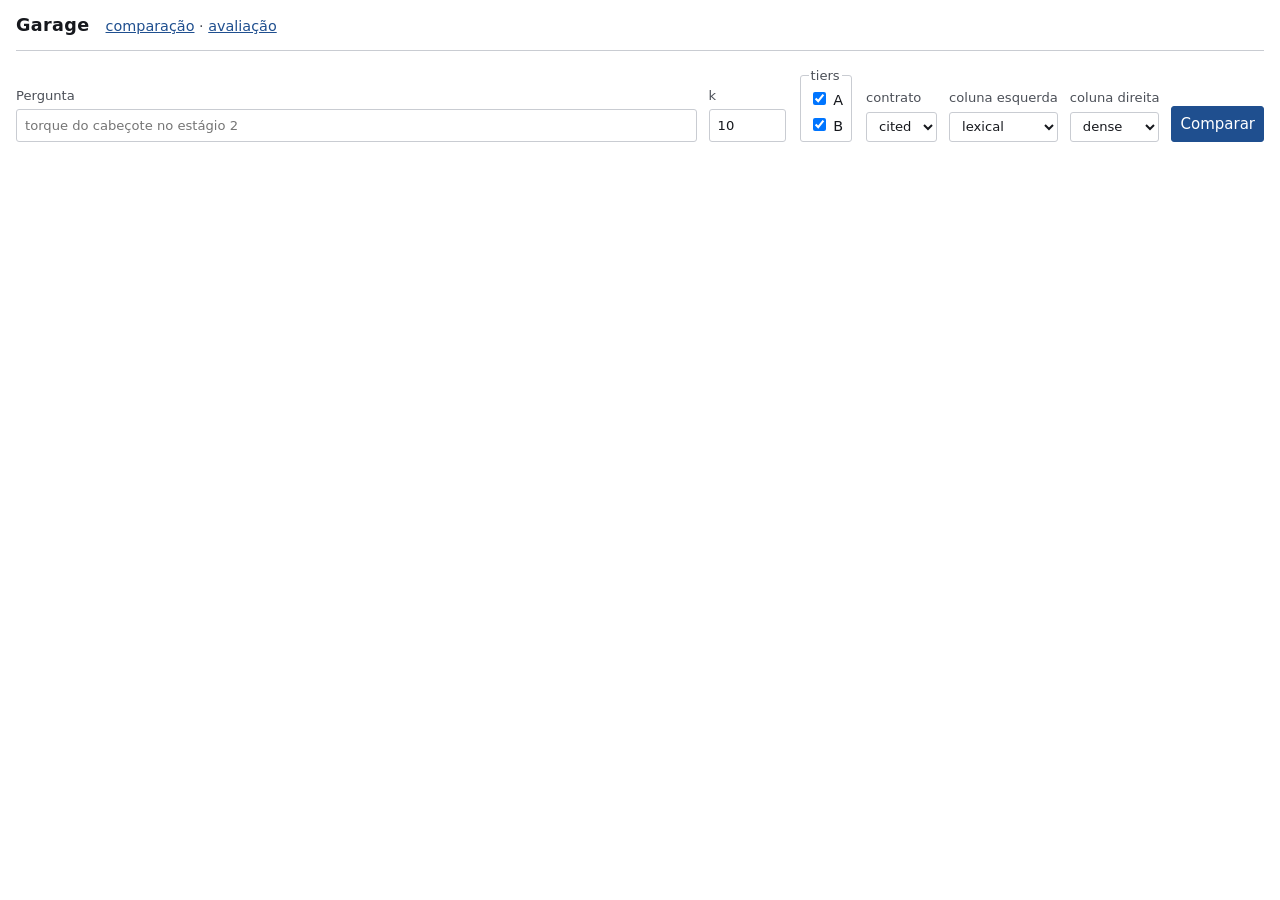
==== src/garage/static/index.html @ 887a8b47 "feat: two-column comparison UI with a rendered trace panel Closes #9.  Hand-written HTML, CSS and ES" ====
<!doctype html>
<!--
  Hand-written HTML, CSS and ES modules. No Node, no bundler, no package.json — the browser loads
  the modules directly and the container serves the directory (ADR-0006: one language, one image).
  The styling is deliberately plain: the visual language of this project has not been decided yet,
  and a strong one committed here would only have to be undone.
-->
<html lang="pt-BR">
  <head>
    <meta charset="utf-8" />
    <meta name="viewport" content="width=device-width, initial-scale=1" />
    <title>Garage — comparação lado a lado</title>
    <link rel="stylesheet" href="./styles.css" />
  </head>
  <body>
    <header class="top">
      <h1>Garage</h1>
      <nav><a href="./index.html" aria-current="page">comparação</a> · <a href="./eval.html">avaliação</a></nav>
    </header>

    <form id="ask" class="ask">
      <label class="field grow">
        <span>Pergunta</span>
        <input id="question" name="question" type="text" required maxlength="1000"
               placeholder="torque do cabeçote no estágio 2" />
      </label>
      <label class="field">
        <span>k</span>
        <input id="k" type="number" min="1" max="50" value="10" />
      </label>
      <fieldset class="field">
        <legend>tiers</legend>
        <label><input type="checkbox" name="tier" value="A" checked /> A</label>
        <label><input type="checkbox" name="tier" value="B" checked /> B</label>
      </fieldset>
      <label class="field">
        <span>contrato</span>
        <select id="contract">
          <option value="cited" selected>cited</option>
          <option value="free">free</option>
        </select>
      </label>
      <label class="field">
        <span>coluna esquerda</span>
        <select id="left"><option value="lexical" selected>lexical</option></select>
      </label>
      <label class="field">
        <span>coluna direita</span>
        <select id="right"><option value="dense" selected>dense</option></select>
      </label>
      <button type="submit">Comparar</button>
    </form>

    <p id="status" class="status" role="status" aria-live="polite"></p>
    <main id="output"></main>

    <script type="module" src="./main.js"></script>
  </body>
</html>
---- src/garage/static/styles.css ----
/*
  Sober on purpose. The aesthetic conversation for this project has not happened yet, so nothing
  here commits to a visual identity that would later have to be undone: system fonts, a neutral
  palette, one accent.

  What is *not* aesthetic and is load-bearing is marked as such below — the tier treatment above
  all. Colour is the last of four redundant channels there, never the only one, because WCAG 1.4.1
  and because in grayscale a factory manual and a forum post must still not look alike.
*/

:root {
  --bg: #ffffff;
  --panel: #f6f6f4;
  --ink: #16181d;
  --muted: #4c5058;
  --line: #c9ccd2;
  --accent: #1f4f8f;
  --warn: #7a4a05;
  --error: #8a1d1d;
  --ok: #1d5c34;
  --band: #d7dde6;
}

@media (prefers-color-scheme: dark) {
  :root {
    --bg: #14161a;
    --panel: #1d2027;
    --ink: #e9ecf1;
    --muted: #a8aeb9;
    --line: #3a3f49;
    --accent: #8fb6ea;
    --warn: #e0b471;
    --error: #f09a9a;
    --ok: #86d3a3;
    --band: #333a46;
  }
}

* { box-sizing: border-box; }

body {
  margin: 0;
  padding: 0 1rem 3rem;
  background: var(--bg);
  color: var(--ink);
  font: 15px/1.5 system-ui, -apple-system, "Segoe UI", Roboto, sans-serif;
}

a { color: var(--accent); }

.top {
  display: flex;
  align-items: baseline;
  gap: 1rem;
  padding: 0.75rem 0;
  border-bottom: 1px solid var(--line);
}
.top h1 { font-size: 1.1rem; margin: 0; letter-spacing: 0.02em; }
.top nav { color: var(--muted); font-size: 0.9rem; }

.mono { font-family: ui-monospace, SFMono-Regular, Menlo, Consolas, monospace; }
.small { font-size: 0.82em; }
.aside { color: var(--muted); font-size: 0.85em; }

/* --- form ------------------------------------------------------------------------------------ */

.ask {
  display: flex;
  flex-wrap: wrap;
  gap: 0.75rem;
  align-items: flex-end;
  padding: 0.9rem 0;
}
.field { display: flex; flex-direction: column; gap: 0.25rem; font-size: 0.82rem; color: var(--muted); }
.field.grow { flex: 1 1 22rem; }
fieldset.field { border: 1px solid var(--line); border-radius: 3px; padding: 0.2rem 0.5rem; }
fieldset.field label { color: var(--ink); font-size: 0.9rem; }
input, select, button {
  font: inherit;
  color: var(--ink);
  background: var(--bg);
  border: 1px solid var(--line);
  border-radius: 3px;
  padding: 0.35rem 0.5rem;
}
button { background: var(--accent); color: var(--bg); border-color: var(--accent); cursor: pointer; }
@media (prefers-color-scheme: dark) { button { color: #14161a; } }

.status { color: var(--muted); font-size: 0.88rem; min-height: 1.4em; margin: 0 0 0.75rem; }
.status-error { color: var(--error); font-weight: 600; }

/* --- shared header, overlap, notes ------------------------------------------------------------ */

.shared, .overlap, .note, .alert {
  border: 1px solid var(--line);
  border-radius: 4px;
  padding: 0.75rem 0.9rem;
  margin-bottom: 0.75rem;
  background: var(--panel);
}
.shared .question { margin: 0 0 0.5rem; font-size: 1.15rem; }
.overlap { display: flex; gap: 0.75rem; align-items: baseline; font-size: 0.9rem; }
.overlap-label { text-transform: uppercase; letter-spacing: 0.08em; font-size: 0.72rem; color: var(--muted); }
.note { border-left: 4px solid var(--warn); }
.note p { margin: 0.4rem 0 0; font-size: 0.9rem; }
.alert { border-left: 4px solid var(--error); }

.kv { display: grid; grid-template-columns: max-content 1fr; gap: 0.15rem 0.75rem; margin: 0; }
.kv dt { color: var(--muted); font-size: 0.82rem; }
.kv dd { margin: 0; overflow-wrap: anywhere; }

/* --- columns ---------------------------------------------------------------------------------- */

.columns { display: grid; grid-template-columns: 1fr 1fr; gap: 0.75rem; align-items: start; }
@media (max-width: 60rem) { .columns { grid-template-columns: 1fr; } }

/*
  Independent scroll, sticky headers. Synchronising the two scrollbars was considered and rejected:
  one column routinely abstains with zero chunks while the other returns ten, and a synced scroll
  would pair a paragraph with several screens of nothing. What is synchronised is the *highlight*.
*/
.arm {
  border: 1px solid var(--line);
  border-radius: 4px;
  overflow-y: auto;
  max-height: 78vh;
  background: var(--bg);
}
.arm-head {
  position: sticky;
  top: 0;
  z-index: 2;
  background: var(--panel);
  border-bottom: 1px solid var(--line);
  padding: 0.6rem 0.8rem;
}
.arm-head h3 { margin: 0 0 0.35rem; font-size: 1rem; text-transform: lowercase; letter-spacing: 0.04em; }

.panel, .state { margin: 0.7rem 0.8rem; }
.panel h4, .state h4 { margin: 0 0 0.35rem; font-size: 0.9rem; }
.panel { border-top: 1px solid var(--line); padding-top: 0.7rem; }

/* --- the five states, five looks --------------------------------------------------------------- */

.state { border-radius: 4px; padding: 0.6rem 0.7rem; }
.state p { margin: 0.3rem 0 0; }

/* Nothing failed: dashed neutral frame, no alert colour, no icon. */
.state-disabled { border: 1px dashed var(--line); color: var(--muted); }
/* A correct refusal: quiet, positive, never red. */
.state-abstained { border: 1px solid var(--line); border-left: 4px solid var(--ok); }
/* The provider could not be asked: a warning band across the column. */
.state-degraded { border: 1px solid var(--warn); border-left: 4px solid var(--warn); background: color-mix(in srgb, var(--warn) 8%, transparent); }
/* It answered, it was billed, and we refused it. */
.state-rejected { border: 1px solid var(--error); border-left: 4px solid var(--error); background: color-mix(in srgb, var(--error) 8%, transparent); }
.state-answered { border: 1px solid var(--line); }

.prose { line-height: 1.65; }
.claim-unsupported {
  /* Shown, marked. Not hidden and not merely faded — opacity alone is invisible to a reader who
     never saw the supported version beside it. */
  border: 1px dotted var(--error);
  padding: 0 0.2rem;
}
.badge {
  display: inline-block;
  font-size: 0.65rem;
  letter-spacing: 0.08em;
  border: 1px solid currentColor;
  border-radius: 2px;
  padding: 0 0.25rem;
  margin-right: 0.25rem;
  vertical-align: 0.1em;
}
.badge-error { color: var(--error); }

/* Citations: a focusable button, tier carried inside the glyph. */
.cite {
  background: none;
  border: none;
  border-bottom: 2px solid currentColor;
  padding: 0 0.1rem;
  margin: 0 0.05rem;
  color: var(--accent);
  cursor: pointer;
  font-size: 0.95em;
  line-height: 1;
}
.cite.tier-b { border-bottom-style: dashed; font-style: italic; }
.cite:focus-visible { outline: 2px solid var(--accent); outline-offset: 2px; }

/* --- tier: four channels, colour last ----------------------------------------------------------
   1. text label, always spelled out ("TIER A · manual"), never a bare letter;
   2. frame shape — solid 4px left border for A, dashed 4px for B;
   3. typography — A semibold, B normal italic;
   4. colour, as reinforcement only.
   The QA check this must pass: under `filter: grayscale(1)` the two are still distinguishable.
   Channels 1–3 survive that, and survive monochrome printing and colour blindness with it. */

.chunk.tier-a { border-left: 4px solid var(--accent); }
.chunk.tier-a .tier-label { font-weight: 600; color: var(--accent); }
.chunk.tier-b { border-left: 4px dashed var(--muted); }
.chunk.tier-b .tier-label { font-style: italic; font-weight: 400; color: var(--muted); }
.chunk.tier-b .chunk-text { font-style: italic; }
.tier-label { font-size: 0.72rem; letter-spacing: 0.06em; }

/* --- chunks -------------------------------------------------------------------------------------- */

.chunks { list-style: none; margin: 0; padding: 0; display: flex; flex-direction: column; gap: 0.5rem; }
.chunk {
  border: 1px solid var(--line);
  border-radius: 3px;
  padding: 0.5rem 0.6rem;
  background: var(--panel);
}
.chunk:focus-visible { outline: 2px solid var(--accent); outline-offset: 1px; }
.chunk.linked { box-shadow: inset 0 0 0 2px var(--accent); }
.chunk.flash { animation: flash 1.2s ease-out; }
@keyframes flash { from { background: color-mix(in srgb, var(--accent) 25%, transparent); } }

.chunk-head { display: flex; gap: 0.5rem; align-items: baseline; flex-wrap: wrap; }
.position { font-variant-numeric: tabular-nums; font-weight: 600; }
.score { margin-left: auto; font-variant-numeric: tabular-nums; font-size: 0.85rem; }
.chunk-source { font-size: 0.82rem; color: var(--muted); margin-top: 0.25rem; }
.sep { opacity: 0.5; }
.chunk-text { margin: 0.4rem 0; white-space: pre-wrap; font-size: 0.9rem; }
.cross { margin: 0.25rem 0 0; font-size: 0.78rem; color: var(--muted); font-variant-numeric: tabular-nums; }

.score-track { position: relative; height: 6px; background: var(--band); border-radius: 2px; margin-top: 0.3rem; }
.score-fill { position: absolute; inset: 0 auto 0 0; background: var(--accent); border-radius: 2px; min-width: 2px; }
/* Gridlines, drawn only on an absolute axis (the cosine). They are what makes a distant nearest
   neighbour legible without inventing a floor the retriever does not have. */
.tick { position: absolute; top: -2px; bottom: -2px; width: 1px; background: var(--ink); opacity: 0.35; }

.components { margin-top: 0.35rem; font-size: 0.8rem; }
.components dd { font-variant-numeric: tabular-nums; }
/* "não disparou" is a different fact from a low score, and reads as one. */
.did-not-fire { color: var(--muted); font-style: italic; }

/* --- the waterfall ------------------------------------------------------------------------------- */

.waterfall { display: flex; flex-direction: column; gap: 0.45rem; }
.trace-row.depth-1 { margin-left: 1rem; }
.trace-head { display: flex; gap: 0.5rem; align-items: baseline; font-size: 0.85rem; }
.trace-name { font-family: ui-monospace, Menlo, Consolas, monospace; }
/* The number is the datum; the bar is support. Right-aligned so a column of them reads vertically. */
.trace-time { margin-left: auto; font-variant-numeric: tabular-nums; }
.trace-row.not-run { color: var(--muted); }

.bar-track { height: 10px; background: var(--band); border-radius: 2px; overflow: hidden; }
.bar { height: 100%; background: var(--accent); min-width: 2px; }
/* An error is a diagonal hatch plus a 2px border plus the textual ERRO badge above. Red is added on
   top of those; it is never the signal by itself. */
.bar-error {
  background: repeating-linear-gradient(45deg, var(--error) 0 4px, transparent 4px 8px);
  border: 2px solid var(--error);
}
/* A stage that never ran gets a dashed empty track, no bar, and an em dash for a duration. */
.bar-absent { width: 100%; background: none; border-top: 1px dashed var(--line); margin-top: 4px; }

.attrs summary { font-size: 0.78rem; color: var(--muted); cursor: pointer; }

.peek {
  position: fixed;
  bottom: 1rem;
  left: 50%;
  transform: translateX(-50%);
  background: var(--ink);
  color: var(--bg);
  padding: 0.3rem 0.7rem;
  border-radius: 3px;
  font-size: 0.82rem;
  z-index: 5;
}
.peek[hidden] { display: none; }

/* --- metrics screen ------------------------------------------------------------------------------ */

.metrics { border-collapse: collapse; width: 100%; font-size: 0.88rem; }
.metrics th, .metrics td { border-bottom: 1px solid var(--line); padding: 0.3rem 0.5rem; text-align: left; }
.metrics thead th { font-size: 0.75rem; color: var(--muted); text-transform: uppercase; letter-spacing: 0.05em; }
.metrics .num { font-variant-numeric: tabular-nums; text-align: right; }
.metrics .worse { color: var(--error); font-weight: 600; }
.metrics tr.ungated { color: var(--muted); }

.corridor { position: relative; height: 12px; min-width: 12rem; background: var(--band); border-radius: 2px; }
/* Policy, drawn as policy: the band the gate tolerates, not a confidence interval. */
.corridor-band { position: absolute; top: 0; bottom: 0; background: color-mix(in srgb, var(--warn) 45%, transparent); }
.corridor-mark { position: absolute; top: -2px; bottom: -2px; width: 2px; background: var(--ink); }
.corridor-measured { position: absolute; top: -3px; bottom: -3px; width: 2px; background: var(--accent); border-left: 2px dotted var(--accent); }
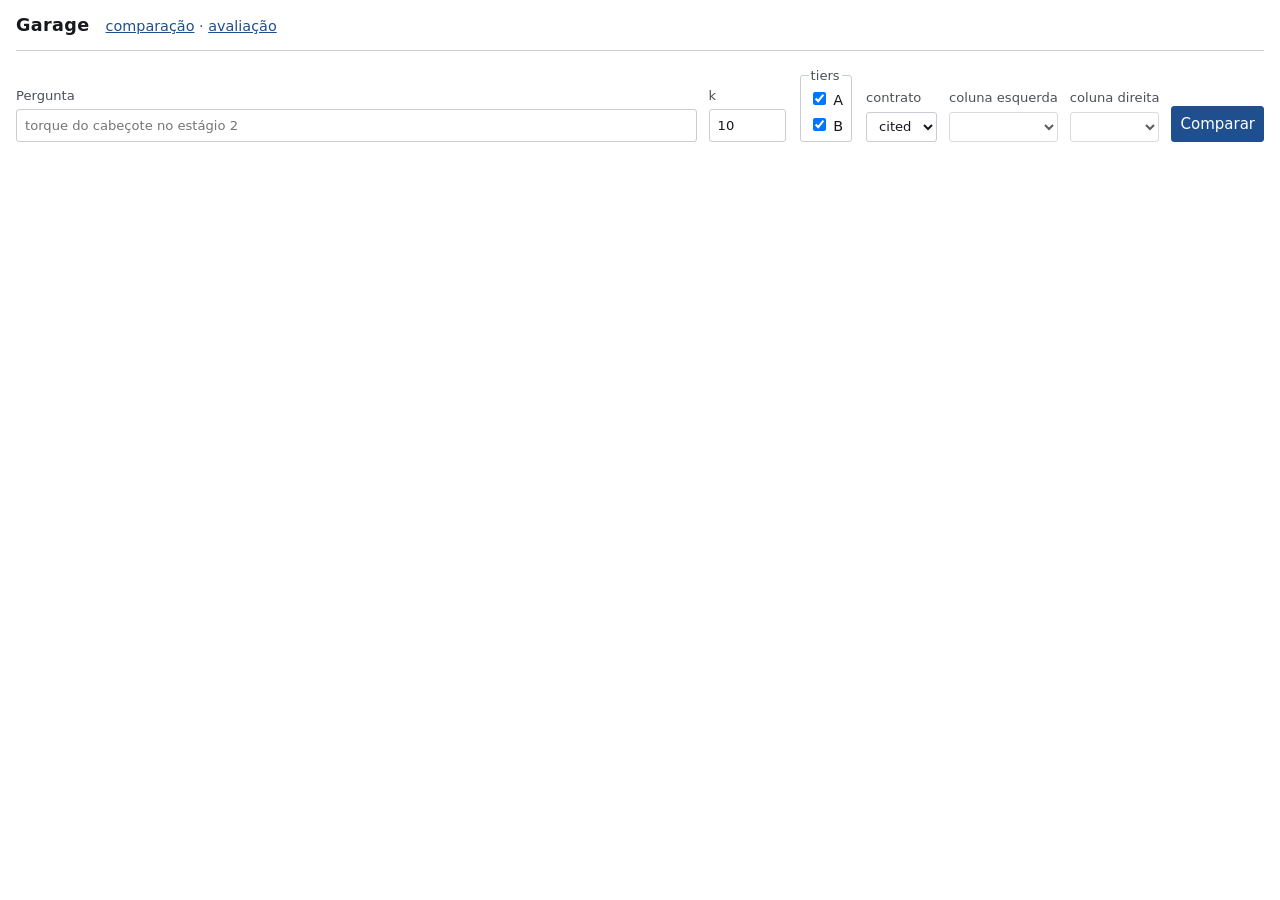
==== commit 205e025b: "fix: a rejected answer is billed on the wire, not only on the span QA blocker, and the defect predat" ====
--- a/src/garage/static/index.html
+++ b/src/garage/static/index.html
@@ -10,6 +10,10 @@
     <meta charset="utf-8" />
     <meta name="viewport" content="width=device-width, initial-scale=1" />
     <title>Garage — comparação lado a lado</title>
+    <!-- An empty icon, declared so the browser stops requesting `/favicon.ico` and logging a 404
+         against a page that is working. The console of this demo is part of the demo: a visitor who
+         opens the developer tools to check that nothing is being hidden should find it quiet. -->
+    <link rel="icon" href="data:," />
     <link rel="stylesheet" href="./styles.css" />
   </head>
   <body>
@@ -40,15 +44,22 @@
           <option value="free">free</option>
         </select>
       </label>
+      <!--
+        Both selects start empty and disabled, and no strategy name is written here. They used to
+        hold `lexical` and `dense` as placeholders, which meant a lexical-only build showed a
+        visitor a `dense` option until `GET /strategies` came back — a strategy this build cannot
+        serve, offered by the interface, for one round trip. Empty is honest: the list is a property
+        of the running build and this file does not know it.
+      -->
       <label class="field">
         <span>coluna esquerda</span>
-        <select id="left"><option value="lexical" selected>lexical</option></select>
+        <select id="left" disabled></select>
       </label>
       <label class="field">
         <span>coluna direita</span>
-        <select id="right"><option value="dense" selected>dense</option></select>
+        <select id="right" disabled></select>
       </label>
-      <button type="submit">Comparar</button>
+      <button type="submit" disabled>Comparar</button>
     </form>
 
     <p id="status" class="status" role="status" aria-live="polite"></p>
--- a/src/garage/static/styles.css
+++ b/src/garage/static/styles.css
@@ -154,6 +154,11 @@
 /* It answered, it was billed, and we refused it. */
 .state-rejected { border: 1px solid var(--error); border-left: 4px solid var(--error); background: color-mix(in srgb, var(--error) 8%, transparent); }
 .state-answered { border: 1px solid var(--line); }
+/* Not a state of the answer at all: the request never completed, so there is no answer to be in a
+   state. It shares its neutral dashed look with `state-disabled` — both are "this did not run" — and
+   deliberately not the red frame of `state-rejected`, which means the opposite: answered, billed,
+   and refused by us. */
+.state-unreachable { border: 1px dashed var(--muted); border-left: 4px dashed var(--muted); }
 
 .prose { line-height: 1.65; }
 .claim-unsupported {
@@ -260,6 +265,10 @@
 
 .attrs summary { font-size: 0.78rem; color: var(--muted); cursor: pointer; }
 
+/* A provider's raw error message is one long line and would otherwise give the whole column a
+   horizontal scrollbar. It wraps instead: the column scrolls vertically and only vertically. */
+pre { white-space: pre-wrap; overflow-wrap: anywhere; margin: 0.3rem 0 0; }
+
 .peek {
   position: fixed;
   bottom: 1rem;
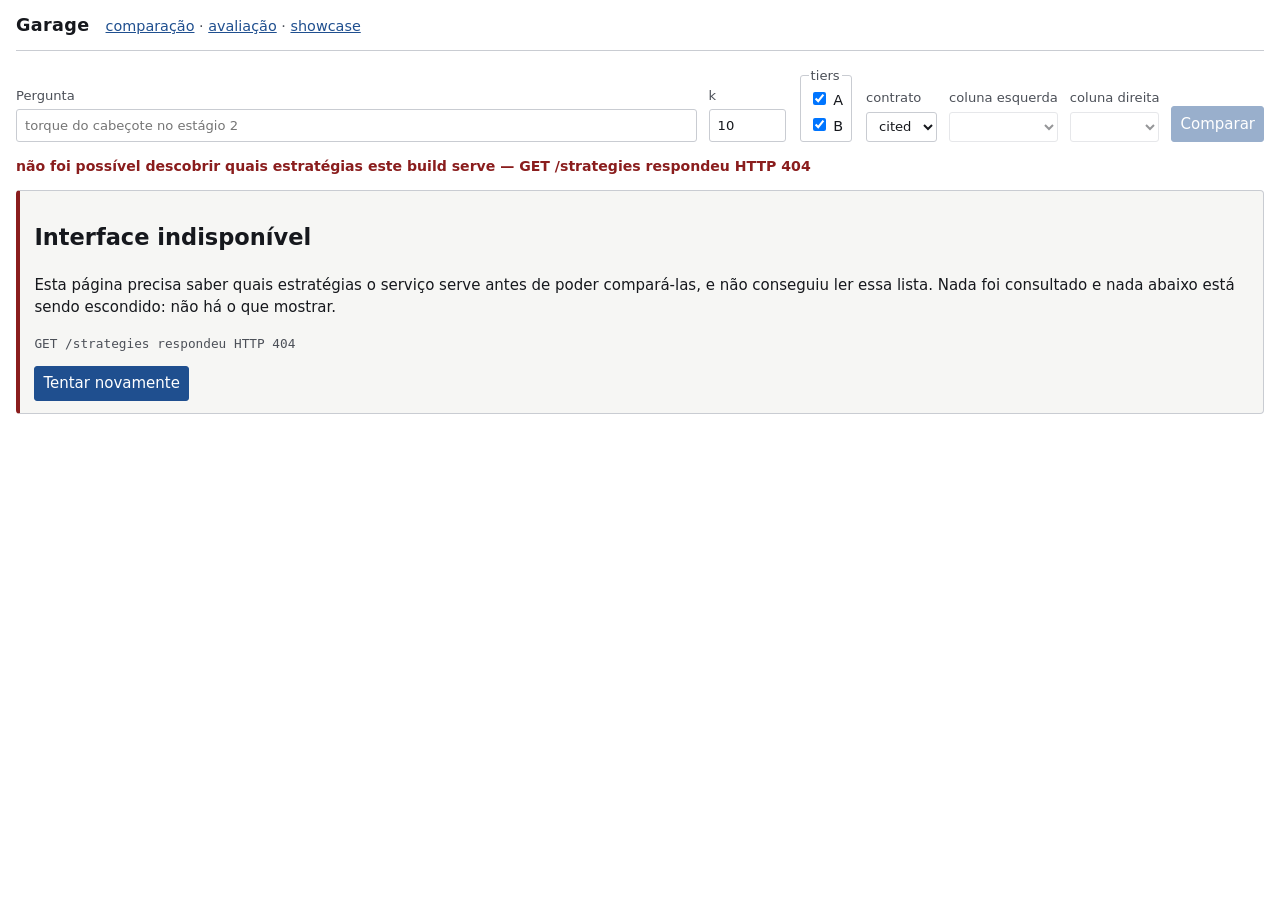
==== commit e38aa73b: "feat: a precomputed showcase that renders without a model call or a leak The artefact #11 needs and " ====
--- a/src/garage/static/index.html
+++ b/src/garage/static/index.html
@@ -19,7 +19,11 @@
   <body>
     <header class="top">
       <h1>Garage</h1>
-      <nav><a href="./index.html" aria-current="page">comparação</a> · <a href="./eval.html">avaliação</a></nav>
+      <nav>
+        <a href="./index.html" aria-current="page">comparação</a> ·
+        <a href="./eval.html">avaliação</a> ·
+        <a href="./showcase.html">showcase</a>
+      </nav>
     </header>
 
     <form id="ask" class="ask">
--- a/src/garage/static/styles.css
+++ b/src/garage/static/styles.css
@@ -84,6 +84,10 @@
   padding: 0.35rem 0.5rem;
 }
 button { background: var(--accent); color: var(--bg); border-color: var(--accent); cursor: pointer; }
+/* A disabled control has to look disabled. The selects and the submit button start that way and are
+   enabled only once `GET /strategies` answers, so without this a page that cannot be used renders
+   identically to one that can — which is the same dishonesty as a zero-millisecond bar. */
+button:disabled, select:disabled, input:disabled { opacity: 0.45; cursor: not-allowed; }
 @media (prefers-color-scheme: dark) { button { color: #14161a; } }
 
 .status { color: var(--muted); font-size: 0.88rem; min-height: 1.4em; margin: 0 0 0.75rem; }
@@ -297,3 +301,85 @@
 .corridor-band { position: absolute; top: 0; bottom: 0; background: color-mix(in srgb, var(--warn) 45%, transparent); }
 .corridor-mark { position: absolute; top: -2px; bottom: -2px; width: 2px; background: var(--ink); }
 .corridor-measured { position: absolute; top: -3px; bottom: -3px; width: 2px; background: var(--accent); border-left: 2px dotted var(--accent); }
+
+/* --- the showcase screen --------------------------------------------------------------------------
+   Everything below exists to make "these numbers are old" impossible to miss, on channels that do
+   not all depend on a working colour display — the same argument the tier treatment makes above.
+   Texture first, text second, colour last. */
+
+/* A repeating diagonal hatch, and deliberately not a lighter shade of the panel background. A tone
+   says nothing in monochrome, nothing in print, and nothing to a reader who has never seen the live
+   page beside it. A hatch is visible in all three. It is kept faint enough to read text over —
+   checked against the body colour, not guessed — and the region is bordered as well, so the
+   boundary of "what is precomputed" is a line and not a gradient. */
+.precomputed {
+  background-image: repeating-linear-gradient(
+    45deg,
+    color-mix(in srgb, var(--muted) 22%, transparent) 0 3px,
+    transparent 3px 10px
+  );
+  border: 2px solid var(--muted);
+  border-radius: 4px;
+  padding: 0.5rem;
+}
+.precomputed-banner { border-left: 4px solid var(--muted); }
+
+/* Channel 2: a stamp on every panel of numbers. Small, monospaced and repetitive on purpose — it is
+   a watermark, not a heading, and a screenshot of any single panel still carries the record id. */
+.stamp {
+  margin: 0 0 0.3rem;
+  font-family: ui-monospace, SFMono-Regular, Menlo, Consolas, monospace;
+  font-size: 0.62rem;
+  letter-spacing: 0.09em;
+  color: var(--muted);
+  border-bottom: 1px dashed var(--muted);
+  padding-bottom: 0.15rem;
+}
+
+/* The strip plot: n marks on a line. No whisker, no box, no mean — see `showcasescreen.js`. */
+.spreads { display: flex; flex-direction: column; gap: 0.55rem; }
+.spread-head { display: flex; gap: 0.5rem; align-items: baseline; font-size: 0.82rem; }
+.spread-label { color: var(--muted); }
+.spread-range { margin-left: auto; font-variant-numeric: tabular-nums; }
+/* A quantity that did not move across n draws is the good outcome at temperature 0, and it reads as
+   a statement rather than as a missing range. */
+.spread-range.constant { font-style: italic; color: var(--muted); }
+
+.strip {
+  position: relative;
+  height: 16px;
+  margin-top: 0.15rem;
+  /* The axis is a line, not a filled track: there is no "amount" here to fill up to. */
+  border-bottom: 1px solid var(--line);
+}
+.strip-mark {
+  position: absolute;
+  top: 2px;
+  bottom: 0;
+  width: 2px;
+  margin-left: -1px;
+  background: var(--ink);
+  /* Overlapping draws are the common case at temperature 0, so the marks are translucent: three
+     samples landing on the same value read darker than one, which is the only density cue a strip
+     plot of ten points can honestly give. */
+  opacity: 0.55;
+}
+/* The draw that is actually on screen in the column beside this one, marked so the reader can see
+   where in the spread it sits. Taller and solid, plus a colour — three channels, colour last. */
+.strip-mark.strip-shown {
+  top: -2px;
+  width: 3px;
+  opacity: 1;
+  background: var(--accent);
+}
+.strip-mark:focus-visible { outline: 2px solid var(--accent); outline-offset: 2px; }
+
+/* A chunk whose text this artifact does not hold. Dashed, quiet, and never red: nothing failed. */
+.chunk-text-absent {
+  border: 1px dashed var(--line);
+  border-radius: 3px;
+  padding: 0.35rem 0.45rem;
+  color: var(--muted);
+  font-size: 0.85rem;
+  font-style: normal;
+}
